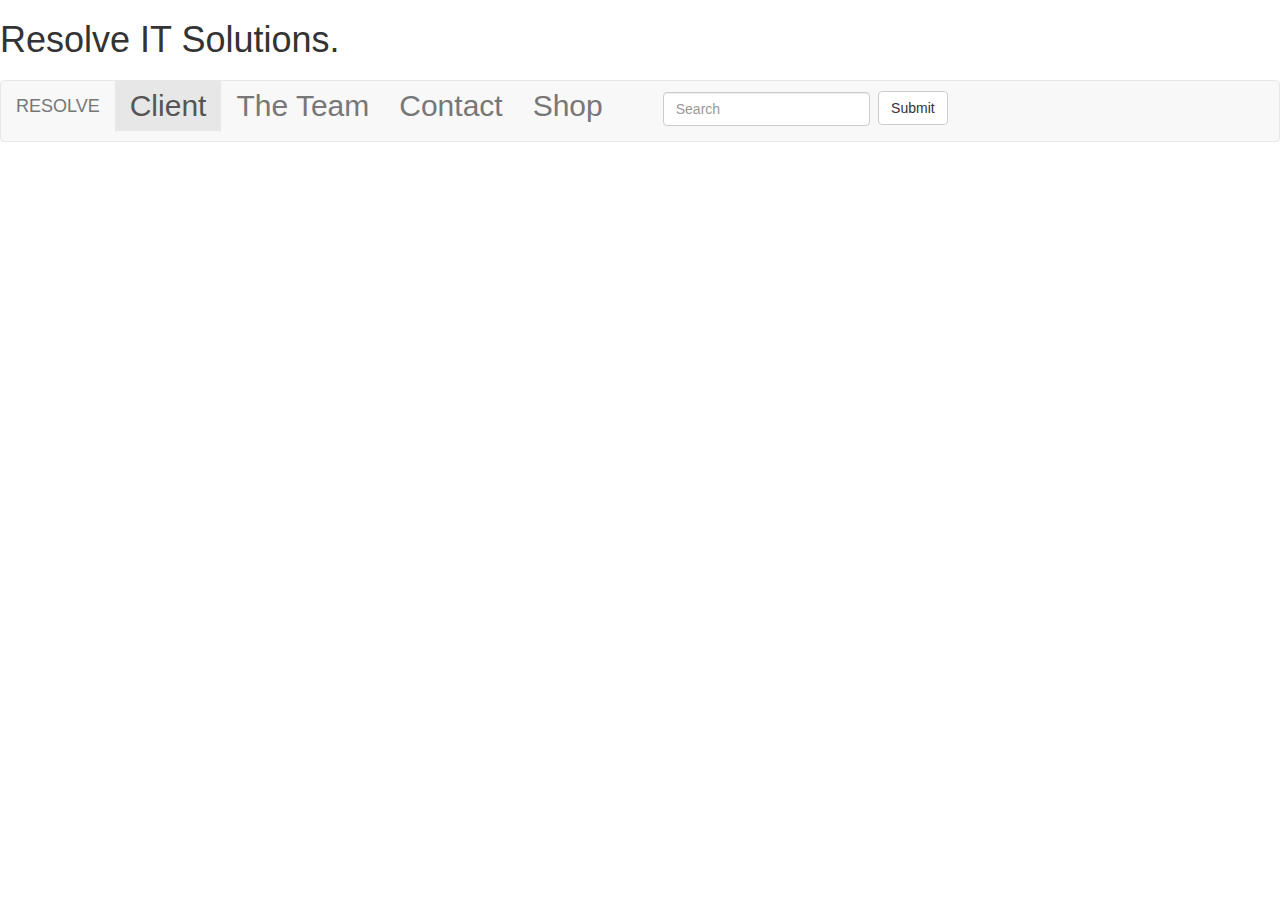
==== www/client.html @ 74cce5e9 "h" ====
<!DOCTYPE html>
<html lang="en">
  <head>
    <meta charset="utf-8">
    <meta http-equiv="X-UA-Compatible" content="IE=edge">
    <meta name="viewport" content="width=device-width, initial-scale=1">
    <title>Bootstrap 101 Template</title>

    <!-- Bootstrap -->
    <link href="css/bootstrap.min.css" rel="stylesheet">
     <link href="css/Katies.css" rel="stylesheet">
     <script src="js/signin.js"> </script>

    <!-- HTML5 Shim and Respond.js IE8 support of HTML5 elements and media queries -->
    <!-- WARNING: Respond.js doesn't work if you view the page via file:// -->
    <!--[if lt IE 9]>
      <script src="https://oss.maxcdn.com/libs/html5shiv/3.7.0/html5shiv.js"></script>
      <script src="https://oss.maxcdn.com/libs/respond.js/1.4.2/respond.min.js"></script>
    <![endif]-->
  </head>
  <body>
  <h1>Resolve IT Solutions.</h1>

    
    <h2><nav class="navbar navbar-default" role="navigation">
  <div class="container-fluid">
    <!-- Brand and toggle get grouped for better mobile display -->
    <div class="navbar-header">
      <button type="button" class="navbar-toggle" data-toggle="collapse" data-target="#bs-example-navbar-collapse-1">
        <span class="sr-only">Toggle navigation</span>
        <span class="icon-bar"></span>
        <span class="icon-bar"></span>
        <span class="icon-bar"></span>
      </button>
      <a class="navbar-brand" href="#">RESOLVE</a>
    </div>
    
   

    <!-- Collect the nav links, forms, and other content for toggling -->
    <div class="collapse navbar-collapse" id="bs-example-navbar-collapse-1">
      <ul class="nav navbar-nav">
        <li class="active"><a href="#">Client</a></li>
        <li><a href="#">The Team</a></li>
        <li><a href="#">Contact</a></li>
        <li><a href="#">Shop</a></li>
     
        <li class="dropdown">
          <a href="#" class="dropdown-toggle" data-toggle="dropdown">
        </li>
      </ul>
      <form class="navbar-form navbar-left" role="search">
        <div class="form-group">
          <input type="text" class="form-control" placeholder="Search">
        </div>
        <button type="submit" class="btn btn-default">Submit</button>
      </form>
      <ul class="nav navbar-nav navbar-right">
       
        <li class="dropdown">
          <a href="#" class="dropdown-toggle" data-toggle="dropdown">
        </li>
      </ul>
    </div><!-- /.navbar-collapse -->
  </div><!-- /.container-fluid -->
</nav> </h2>

    <!-- jQuery (necessary for Bootstrap's JavaScript plugins) -->
    <script src="https://ajax.googleapis.com/ajax/libs/jquery/1.11.0/jquery.min.js"></script>
    <!-- Include all compiled plugins (below), or include individual files as needed -->
    <script src="js/bootstrap.min.js"></script>
  </body>
</html>
---- www/css/Katies.css ----
@charset "UTF-8";
/* CSS Document */

/* MARKETING CONTENT
-------------------------------------------------- */

/* Pad the edges of the mobile views a bit */
.marketing {
  padding-right: 15px;
  padding-left: 15px;
}

/* Center align the text within the three columns below the carousel */
.marketing .col-lg-4 {
  margin-bottom: 20px;
  text-align: left;
}
.marketing h2 {
  font-weight: normal;
}
.marketing .col-lg-4 p {
  margin-right: 10px;
  margin-left: 10px;
}
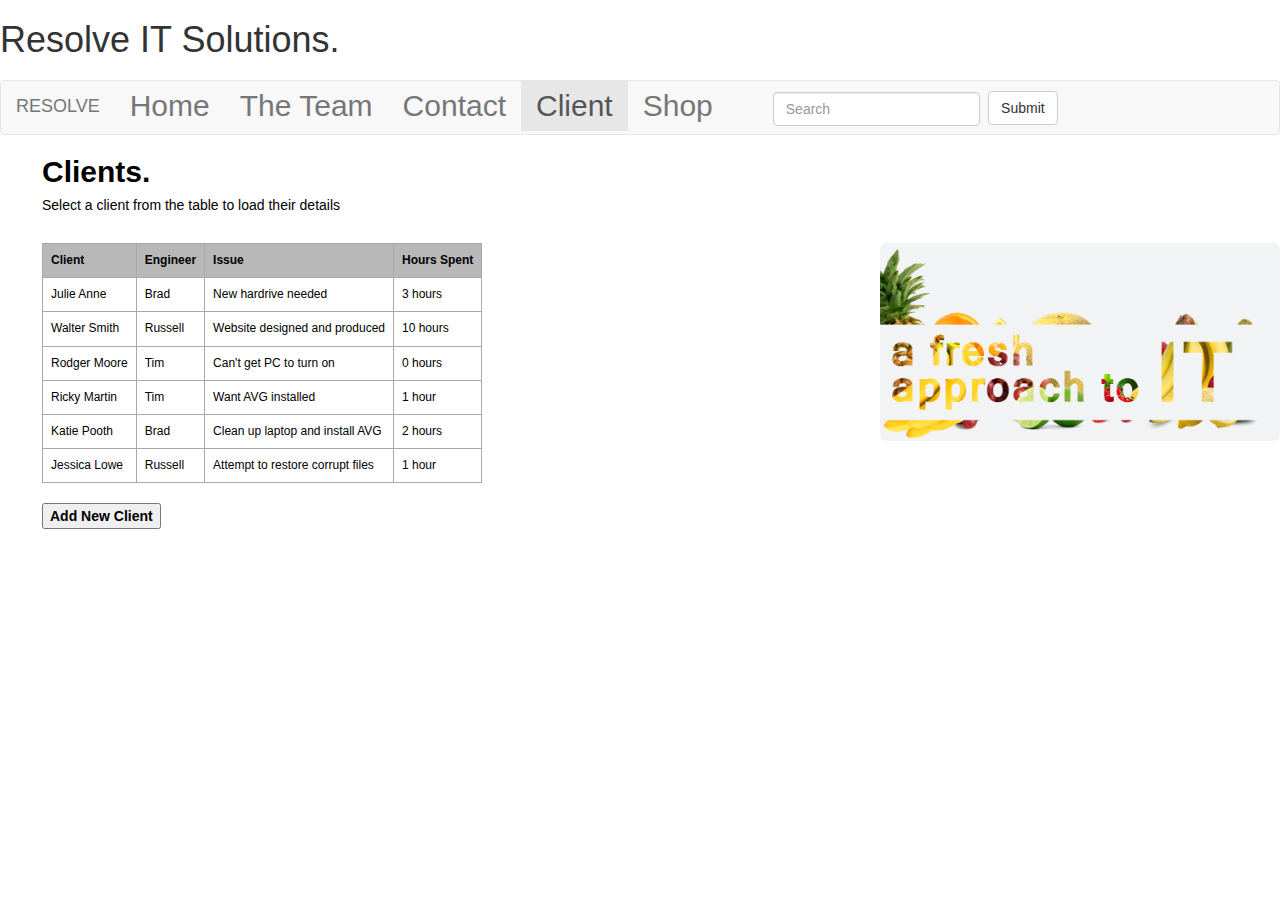
==== commit 38f60e9d: "complete" ====
--- a/www/client.html
+++ b/www/client.html
@@ -4,11 +4,11 @@
     <meta charset="utf-8">
     <meta http-equiv="X-UA-Compatible" content="IE=edge">
     <meta name="viewport" content="width=device-width, initial-scale=1">
-    <title>Bootstrap 101 Template</title>
+    <title>Resolve</title>
 
     <!-- Bootstrap -->
+    <link href="client.css" rel="stylesheet">
     <link href="css/bootstrap.min.css" rel="stylesheet">
-     <link href="css/Katies.css" rel="stylesheet">
      <script src="js/signin.js"> </script>
 
     <!-- HTML5 Shim and Respond.js IE8 support of HTML5 elements and media queries -->
@@ -32,7 +32,7 @@
         <span class="icon-bar"></span>
         <span class="icon-bar"></span>
       </button>
-      <a class="navbar-brand" href="#">RESOLVE</a>
+      <a class="navbar-brand" href="index.html">RESOLVE</a>
     </div>
     
    
@@ -40,13 +40,15 @@
     <!-- Collect the nav links, forms, and other content for toggling -->
     <div class="collapse navbar-collapse" id="bs-example-navbar-collapse-1">
       <ul class="nav navbar-nav">
-        <li class="active"><a href="#">Client</a></li>
-        <li><a href="#">The Team</a></li>
-        <li><a href="#">Contact</a></li>
-        <li><a href="#">Shop</a></li>
+          <li><a href="index.html">Home</a></li>
+        <li><a href="theteam.html">The Team</a></li>
+        <li><a href="contact.html">Contact</a></li>
+        <li class="active"><a href="client.html">Client</a></li>
+        <li><a href="shop.html">Shop</a></li>
+        
      
         <li class="dropdown">
-          <a href="#" class="dropdown-toggle" data-toggle="dropdown">
+          <a href="#" class="dropdown-toggle" data-toggle="dropdown"></a>
         </li>
       </ul>
       <form class="navbar-form navbar-left" role="search">
@@ -58,13 +60,70 @@
       <ul class="nav navbar-nav navbar-right">
        
         <li class="dropdown">
-          <a href="#" class="dropdown-toggle" data-toggle="dropdown">
+          <a href="#" class="dropdown-toggle" data-toggle="dropdown"></a>
         </li>
       </ul>
     </div><!-- /.navbar-collapse -->
   </div><!-- /.container-fluid -->
 </nav> </h2>
 
+   <div class="clients">
+
+        	<h2> <b>Clients.</b></h2>
+        	<h5><p>Select a client from the table to load their details </h5> </p>
+            
+        	
+          <br>
+          <div class="textbox">
+           <img class="img-rounded" alt="Me" height"400" width="400" img src="Images/05 (1).jpg" align="right" /> 
+           </div>
+      
+
+ 
+
+<table class="tftable" border="1">
+<tr>
+  <th>Client</th>
+  <th>Engineer</th>
+  <th>Issue</th>
+  <th>Hours Spent</th></tr>
+<tr>
+  <td>Julie Anne</td>
+  <td>Brad</td>
+  <td>New hardrive needed</td>
+  <td>3 hours</td></tr>
+<tr>
+  <td>Walter Smith</td>
+  <td>Russell</td>
+  <td>Website designed and produced</td>
+  <td>10 hours</td></tr>
+<tr>
+  <td>Rodger Moore</td>
+  <td>Tim</td>
+  <td>Can't get PC to turn on</td>
+  <td>0 hours</td></tr>
+<tr>
+  <td>Ricky Martin</td>
+  <td>Tim</td>
+  <td>Want AVG installed</td>
+  <td>1 hour</td></tr>
+<tr>
+  <td>Katie Pooth</td>
+  <td>Brad</td>
+  <td>Clean up laptop and install AVG</td>
+  <td>2 hours</td></tr>
+<tr>
+  <td>Jessica Lowe</td>
+  <td>Russell</td>
+  <td>Attempt to restore corrupt files</td>
+  <td>1 hour</td></tr>
+</table>
+<br>
+<p><strong>
+<button onclick="myFunction()">Add New Client</button>
+</strong></p>
+   </div> 
+          
     <!-- jQuery (necessary for Bootstrap's JavaScript plugins) -->
     <script src="https://ajax.googleapis.com/ajax/libs/jquery/1.11.0/jquery.min.js"></script>
     <!-- Include all compiled plugins (below), or include individual files as needed -->
--- a/www/client.css
+++ b/www/client.css
@@ -0,0 +1,22 @@
+@charset "UTF-8";
+/* CSS Document */
+
+.clients{
+	color:#000;
+	padding-left:3em;
+	
+	
+}
+           <style type="text/css">
+.tftable {font-size:12px;color:#333333;width:100%;border-width: 1px;border-color: #a9a9a9;border-collapse: collapse;}
+.tftable th {font-size:12px;background-color:#b8b8b8;border-width: 1px;padding: 8px;border-style: solid;border-color: #a9a9a9;text-align:left;}
+.tftable tr {background-color:#ffffff;}
+.tftable td {font-size:12px;border-width: 1px;padding: 8px;border-style: solid;border-color: #a9a9a9;}
+.tftable tr:hover {background-color:#ffff99;}
+</style>
+
+.textbox{
+	padding-left:10em;
+
+	
+}
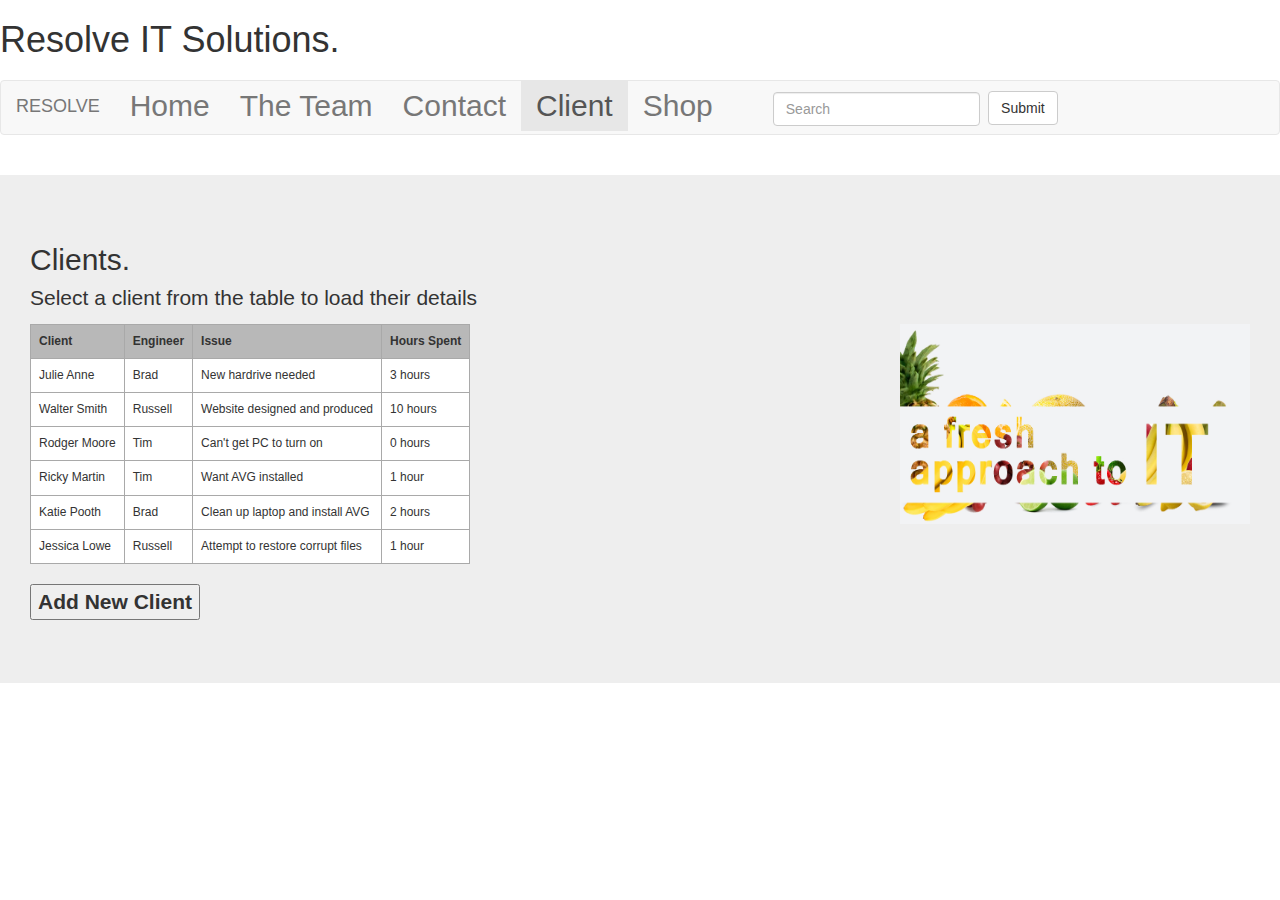
==== commit a6177936: "v" ====
--- a/www/client.html
+++ b/www/client.html
@@ -67,19 +67,14 @@
   </div><!-- /.container-fluid -->
 </nav> </h2>
 
-   <div class="clients">
 
-        	<h2> <b>Clients.</b></h2>
-        	<h5><p>Select a client from the table to load their details </h5> </p>
-            
-        	
+        
           <br>
-          <div class="textbox">
-           <img class="img-rounded" alt="Me" height"400" width="400" img src="Images/05 (1).jpg" align="right" /> 
-           </div>
-      
+       <div class="jumbotron">
+  <h2>Clients.</h2><h5><p>Select a client from the table to load their details </h5> </p>
+  
 
- 
+<img border="0" src="Images/05 (1).jpg"alt="Gary & Katie" width="350" height="200" align="right">
 
 <table class="tftable" border="1">
 <tr>
@@ -120,9 +115,17 @@
 </table>
 <br>
 <p><strong>
-<button onclick="myFunction()">Add New Client</button>
+<button onclick="myFunction()">Add New Client</button> 
+
+        
 </strong></p>
    </div> 
+ 
+  
+</div>
+       
+ 
+
           
     <!-- jQuery (necessary for Bootstrap's JavaScript plugins) -->
     <script src="https://ajax.googleapis.com/ajax/libs/jquery/1.11.0/jquery.min.js"></script>
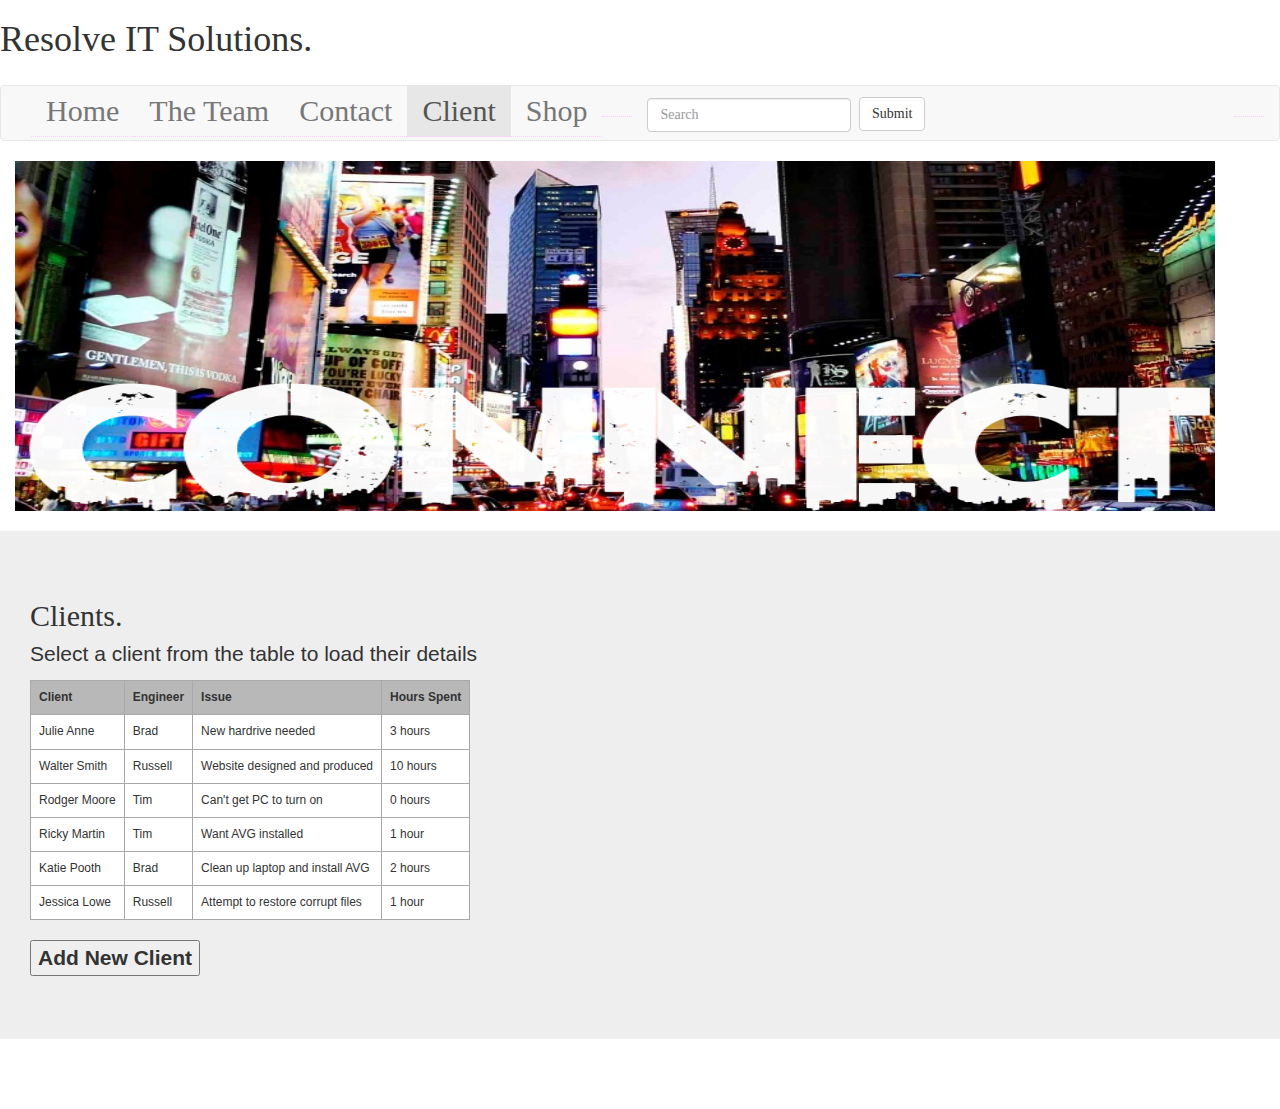
==== commit c2859082: "g" ====
--- a/www/client.html
+++ b/www/client.html
@@ -7,10 +7,15 @@
     <title>Resolve</title>
 
     <!-- Bootstrap -->
-    <link href="client.css" rel="stylesheet">
-    <link href="css/bootstrap.min.css" rel="stylesheet">
-     <script src="js/signin.js"> </script>
-
+  
+     
+       <link href="css/bootstrap.min.css" rel="stylesheet">
+     <link href="pic.css" rel="stylesheet">
+      <link href="client.css" rel="stylesheet">
+     <link href="css/Katies.css" rel="stylesheet">
+     <script src="js/bootstrap.min.js"> </script>
+     
+    
     <!-- HTML5 Shim and Respond.js IE8 support of HTML5 elements and media queries -->
     <!-- WARNING: Respond.js doesn't work if you view the page via file:// -->
     <!--[if lt IE 9]>
@@ -32,7 +37,7 @@
         <span class="icon-bar"></span>
         <span class="icon-bar"></span>
       </button>
-      <a class="navbar-brand" href="index.html">RESOLVE</a>
+      
     </div>
     
    
@@ -68,13 +73,13 @@
 </nav> </h2>
 
 
-        
+        <div class="container-fluid">
+        <img border="10" src="Images/07 (1).jpg"alt="Gary & Katie" width="1200" height="350"  align="center">
+        </div>
           <br>
        <div class="jumbotron">
   <h2>Clients.</h2><h5><p>Select a client from the table to load their details </h5> </p>
   
-
-<img border="0" src="Images/05 (1).jpg"alt="Gary & Katie" width="350" height="200" align="right">
 
 <table class="tftable" border="1">
 <tr>
@@ -117,6 +122,7 @@
 <p><strong>
 <button onclick="myFunction()">Add New Client</button> 
 
+
         
 </strong></p>
    </div> 
--- a/www/pic.css
+++ b/www/pic.css
@@ -0,0 +1,198 @@
+/* GLOBAL STYLES
+-------------------------------------------------- */
+/* Padding below the footer and lighter body text */
+
+body {
+  padding-bottom: 40px;
+
+}
+h1,h2,h3,.nav,.altfont{
+	font-family: 'Droid Serif', serif;
+}
+
+h1 {
+	margin-bottom: 25px;	
+}
+
+.panel, .panel p  {
+	color:#333;
+	
+}
+.panel h1, .panel h2, .panel h3, .panael h4{
+	color:#9A7C8E;
+	margin-bottom: 25px;
+}
+
+.row h4, h4 a {
+	color:#9A7C8E;
+}
+
+
+.homepic {
+	text-align:right;
+}
+
+a{
+	color:#999;
+	border-bottom:1px dotted
+ #FCF;
+ }
+
+
+.largefont{
+	font-size:2em;
+}
+
+.row {
+	clear: both;}
+	
+.floatleft {
+	float: left;
+	margin-right: 50px;
+}
+	
+.clear {
+	clear: both;
+}
+		
+
+
+/* CUSTOMIZE THE NAVBAR
+-------------------------------------------------- */
+
+/* Special class on .container surrounding .navbar, used for positioning it into place. */
+.navbar-wrapper {
+  position: absolute;
+  top: 0;
+  right: 0;
+  left: 0;
+  z-index: 20;
+}
+
+/* Flip around the padding for proper display in narrow viewports */
+.navbar-wrapper .container {
+  padding-right: 0;
+  padding-left: 0;
+}
+.navbar-wrapper .navbar {
+  padding-right: 15px;
+  padding-left: 15px;
+}
+
+
+/* CUSTOMIZE THE CAROUSEL
+-------------------------------------------------- */
+
+/* Carousel base class */
+.carousel {
+  height: 500px;
+  margin-bottom: 60px;
+}
+/* Since positioning the image, we need to help out the caption */
+.carousel-caption {
+  z-index: 10;
+  text-align:center;
+  
+}
+
+/* Declare heights because of positioning of img element */
+.carousel .item {
+  height: 500px;
+  background-color: #777;
+}
+.carousel-inner > .item > img {
+  position: absolute;
+  top: 0;
+  left: 0;
+  min-width: 100%;
+  height: 500px;
+}
+
+
+
+/* MARKETING CONTENT
+-------------------------------------------------- */
+
+/* Pad the edges of the mobile views a bit */
+.marketing {
+  padding-right: 15px;
+  padding-left: 15px;
+}
+
+/* Center align the text within the three columns below the carousel */
+.marketing .col-lg-4 {
+  margin-bottom: 20px;
+  text-align: center;
+}
+.marketing h2 {
+  font-weight: normal;
+}
+.marketing .col-lg-4 p {
+  margin-right: 10px;
+  margin-left: 10px;
+}
+
+
+/* Featurettes
+------------------------- */
+
+.featurette-divider {
+  margin: 80px 0; /* Space out the Bootstrap <hr> more */
+}
+
+/* Thin out the marketing headings */
+.featurette-heading {
+  font-weight: 300;
+  line-height: 1;
+  letter-spacing: -1px;
+  padding-left: 2em;
+  
+}
+
+
+
+/* RESPONSIVE CSS
+-------------------------------------------------- */
+
+@media (min-width: 768px) {
+
+  /* Remove the edge padding needed for mobile */
+  .marketing {
+    padding-right: 0;
+    padding-left: 0;
+  }
+
+  /* Navbar positioning foo */
+  .navbar-wrapper {
+    margin-top: 20px;
+  }
+  .navbar-wrapper .container {
+    padding-right: 15px;
+    padding-left:  15px;
+  }
+  .navbar-wrapper .navbar {
+    padding-right: 0;
+    padding-left:  0;
+  }
+
+  /* The navbar becomes detached from the top, so we round the corners */
+  .navbar-wrapper .navbar {
+    border-radius: 4px;
+  }
+
+  /* Bump up size of carousel content */
+  .carousel-caption p {
+    margin-bottom: 3em;
+
+  }
+
+  .featurette-heading {
+    font-size: 50px;
+  }
+}
+
+@media (min-width: 992px) {
+  .featurette-heading {
+    margin-top: 120px;
+  }
+}--- a/www/css/Katies.css
+++ b/www/css/Katies.css
@@ -0,0 +1,24 @@
+@charset "UTF-8";
+/* CSS Document */
+
+/* MARKETING CONTENT
+-------------------------------------------------- */
+
+/* Pad the edges of the mobile views a bit */
+.marketing {
+  padding-right: 15px;
+  padding-left: 15px;
+}
+
+/* Center align the text within the three columns below the carousel */
+.marketing .col-lg-4 {
+  margin-bottom: 20px;
+  text-align: left;
+}
+.marketing h2 {
+  font-weight: normal;
+}
+.marketing .col-lg-4 p {
+  margin-right: 10px;
+  margin-left: 10px;
+}
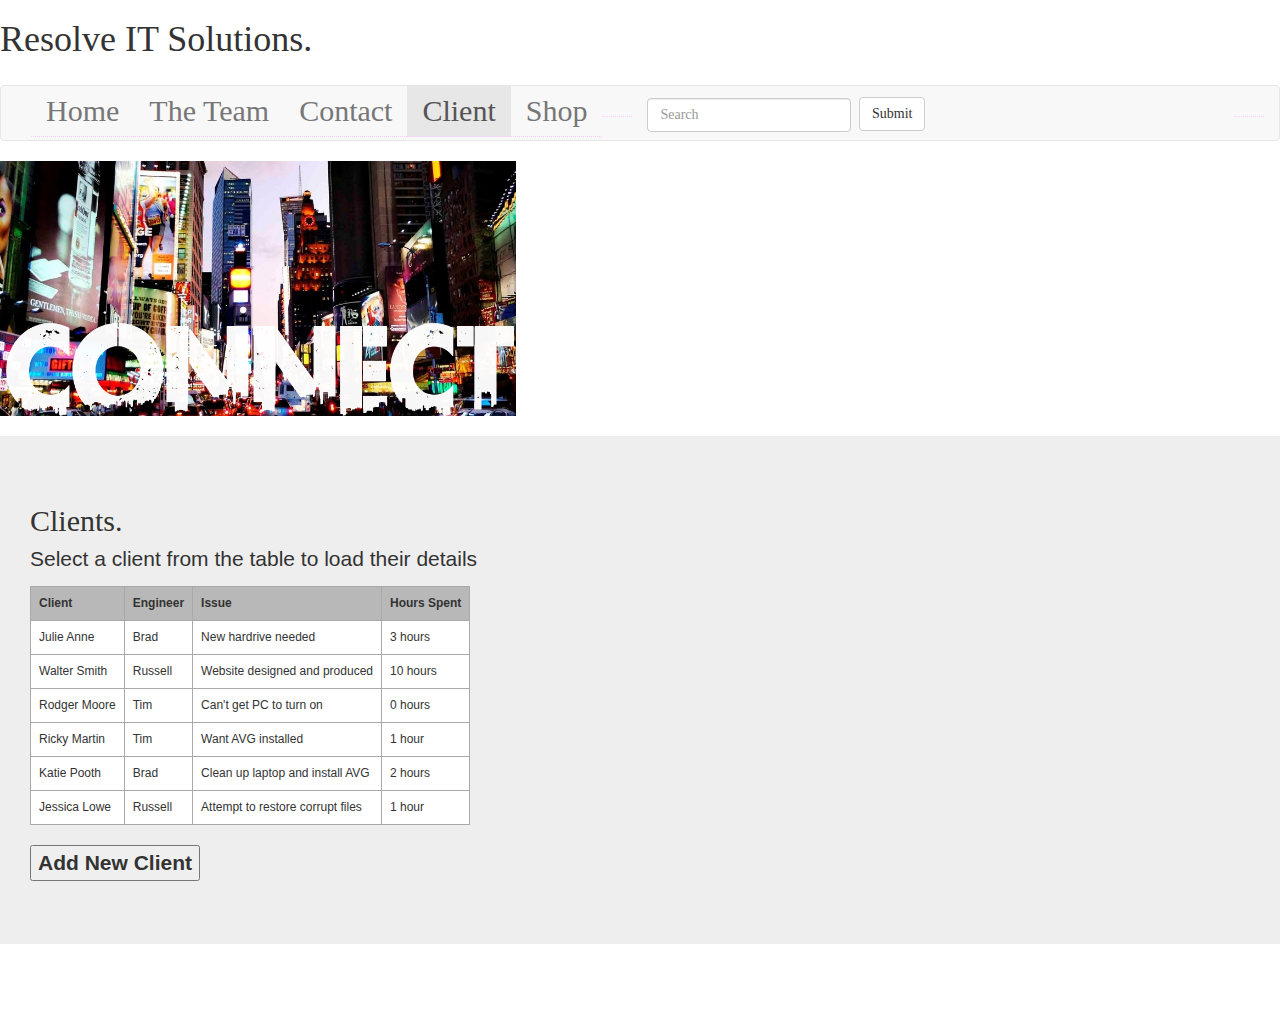
==== commit 41cd1f0f: "f" ====
--- a/www/client.html
+++ b/www/client.html
@@ -72,10 +72,15 @@
   </div><!-- /.container-fluid -->
 </nav> </h2>
 
-
-        <div class="container-fluid">
-        <img border="10" src="Images/07 (1).jpg"alt="Gary & Katie" width="1200" height="350"  align="center">
+<div class="row featurette">
+         
+        <div class="col-md-5">
+          <img class="featurette-image img-responsive" data-src="holder.js/1000x1000/" alt=<img src="Images/07 (1).jpg"> 
+          
         </div>
+      </div>
+        
+       
           <br>
        <div class="jumbotron">
   <h2>Clients.</h2><h5><p>Select a client from the table to load their details </h5> </p>
